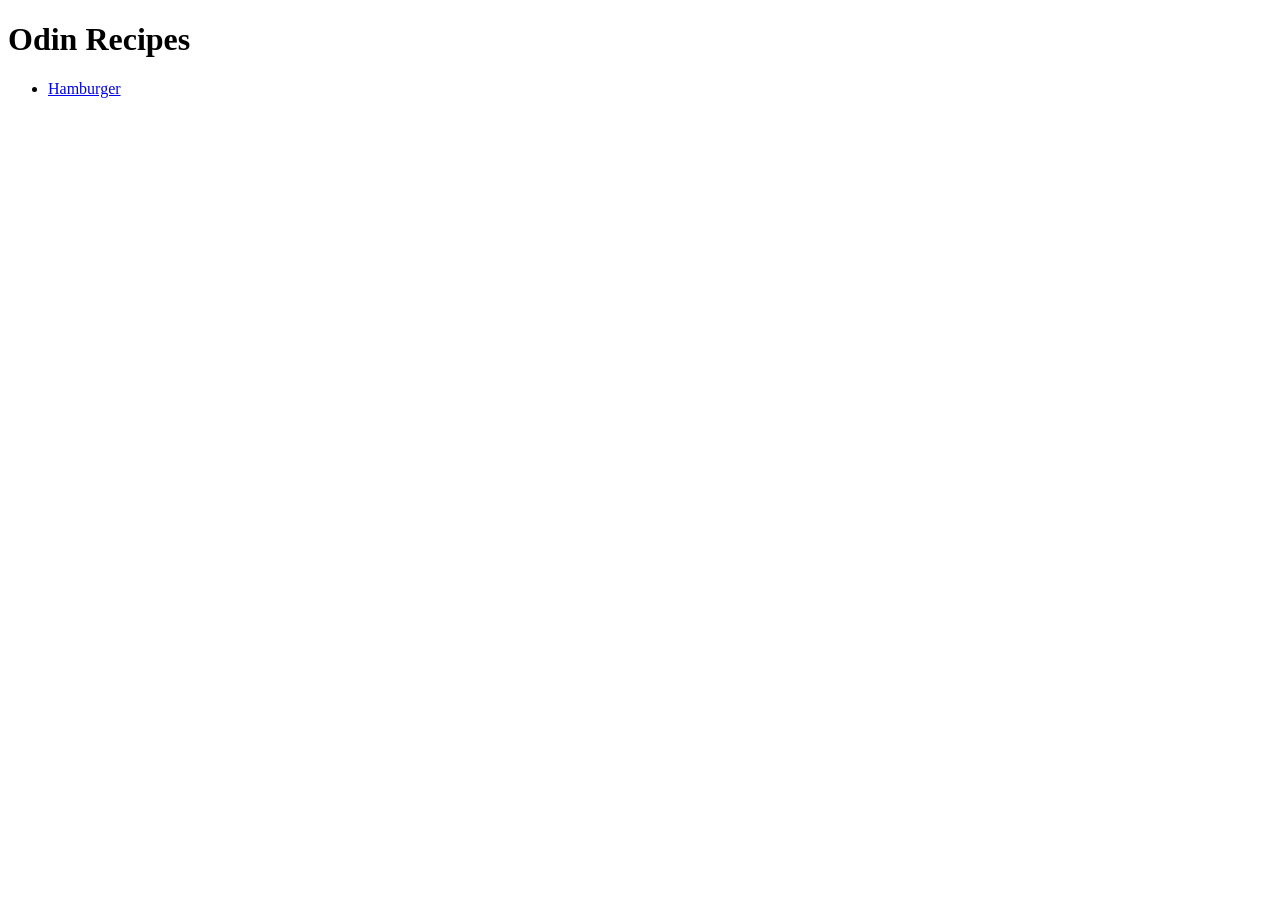
==== index.html @ ec109a8b "Adding initial html files" ====
<!DOCTYPE html>
<html lang="en">
<head>
    <meta charset="UTF-8">
    <meta name="viewport" content="width=device-width, initial-scale=1.0">
    <title>Recipe Index</title>
</head>
<body>
    <h1>Odin Recipes</h1>
    <ul>
    <li><a href="recipes/hamburger.html">Hamburger</a></li>
    </ul>
</body>
</html>
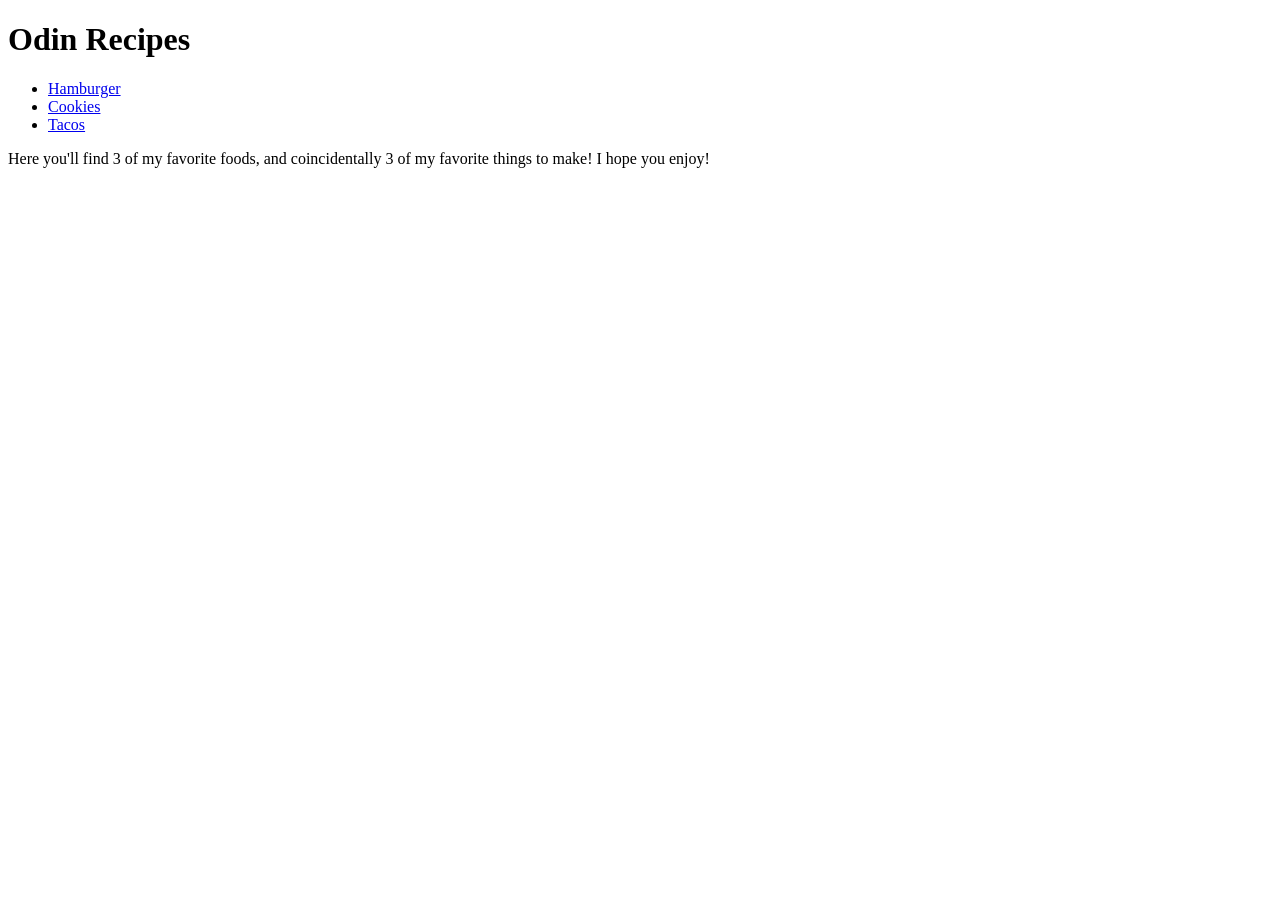
==== commit 27376473: "Adding finished .htmls Finished hamburger and tacos recipe pages." ====
--- a/index.html
+++ b/index.html
@@ -7,8 +7,14 @@
 </head>
 <body>
     <h1>Odin Recipes</h1>
+
     <ul>
     <li><a href="recipes/hamburger.html">Hamburger</a></li>
+    <li><a href="recipes/cookies.html">Cookies</a></li>
+    <li><a href="recipes/tacos.html">Tacos</a></li>
     </ul>
+
+    <p>Here you'll find 3 of my favorite foods, and coincidentally 3 of my favorite things to make! I hope you enjoy!</p>
+
 </body>
 </html>
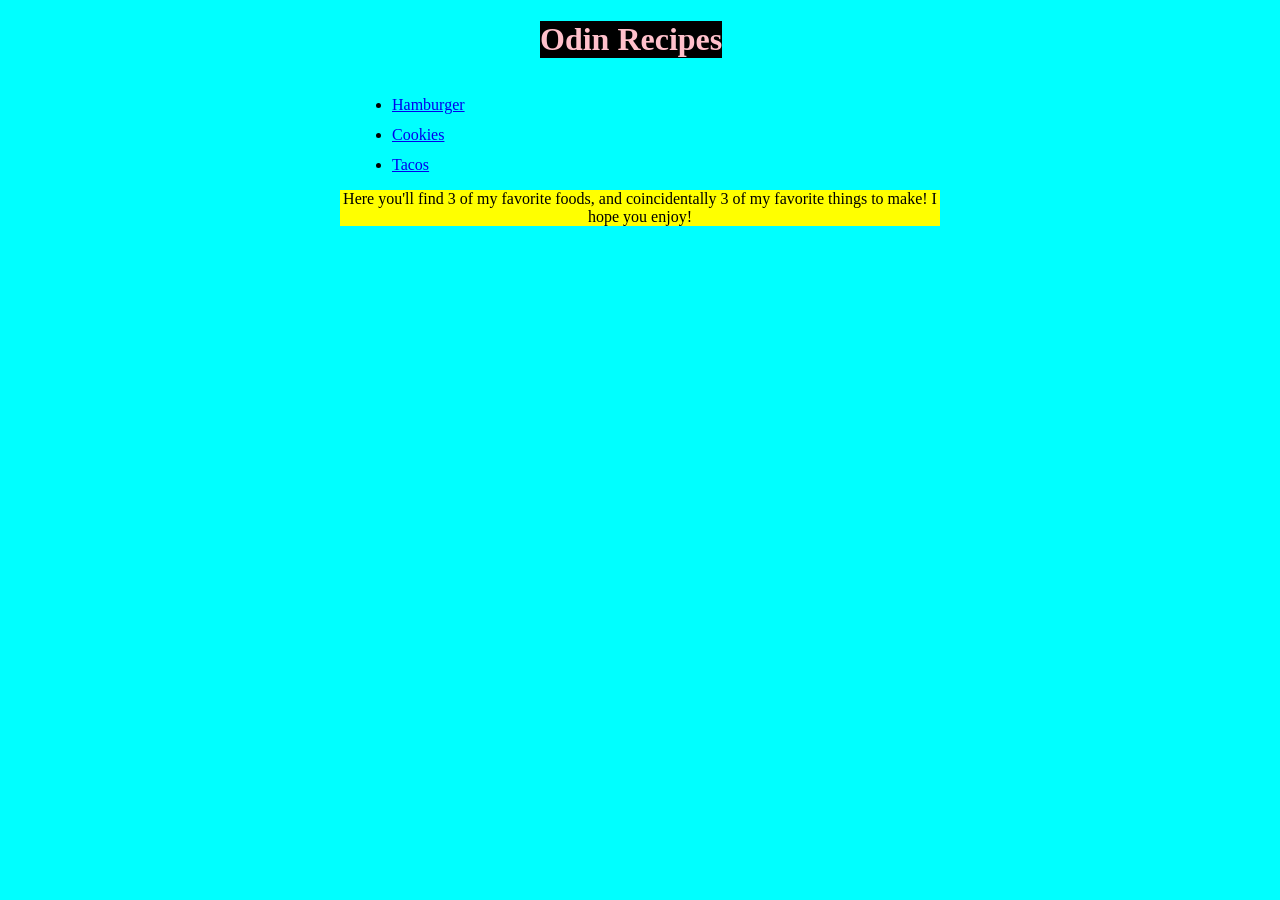
==== commit dd4384f5: "forgot to add" ====
--- a/index.html
+++ b/index.html
@@ -4,9 +4,10 @@
     <meta charset="UTF-8">
     <meta name="viewport" content="width=device-width, initial-scale=1.0">
     <title>Recipe Index</title>
+    <link rel="stylesheet" href="index.css">
 </head>
 <body>
-    <h1>Odin Recipes</h1>
+    <h1 class="title">Odin Recipes</h1>
 
     <ul>
     <li><a href="recipes/hamburger.html">Hamburger</a></li>
--- a/index.css
+++ b/index.css
@@ -0,0 +1,28 @@
+body {
+    font-family: 'Times New Roman', Times, serif;
+    max-width: 600px;
+    margin: auto;
+    background-color: aqua
+}
+
+.title {
+   text-align: center;
+    background-color: black;
+    color: pink;
+    font-weight: bold;
+    width: auto;
+    display: inline-block;
+    box-sizing: border-box;
+    margin-left: 200px;
+}
+
+li {
+    margin: 12px;
+    width: 16px;
+    text-align: center;
+}
+
+p {
+    background-color: yellow;
+    text-align: center;
+}
